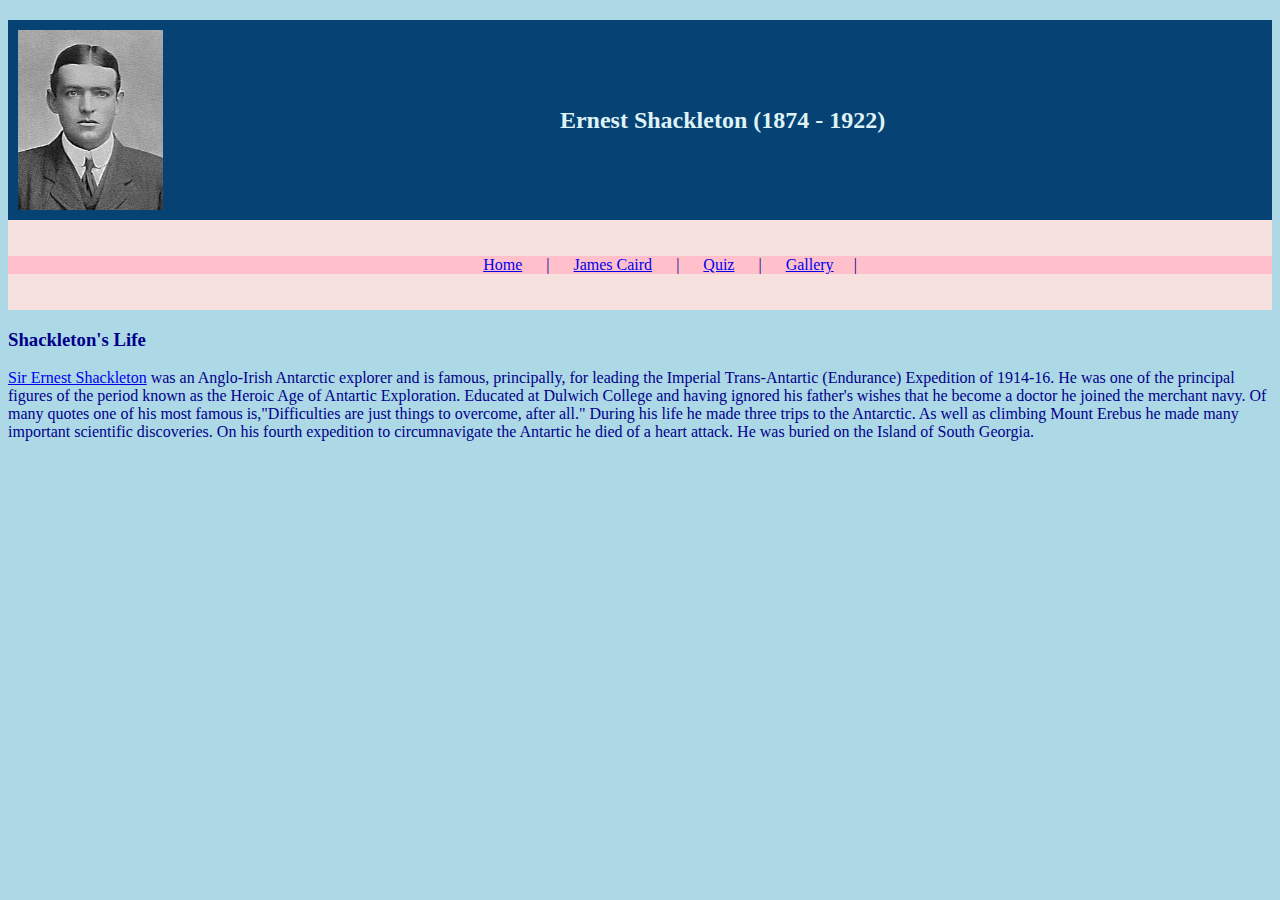
==== index.html @ b7f22b6f "Add files via upload" ====
<!DOCTYPE html>
<html>
  <head>
    <link rel="stylesheet" href="style.css">
    <title> Ernest Shackleton </title>
  </head>
  <body style="font-family:candara; background-color:lightblue; color:darkblue">
    <div id="header">
        <img src="shackletonicon.jpg" alt="Description of picture">

        <h2>Ernest Shackleton (1874 - 1922)</h2>
    </div>
    <div id="nav">
        <ul style="background-color:pink">
            <li><a href="index.html">Home</a></li> &vert;
            <li><a href="jaminscaird.html">James Caird</a></li> &vert;
            <li><a href="quiz.html">Quiz</a> </li>&vert;
            <li><a href="gallery.html">Gallery</a></li>&vert;
            
        </ul>
    </div>
    
    
    <div id="content">
        <h3>Shackleton's Life</h3>
        <p>
            <a href="https://en.wikipedia.org/wiki/Ernest_Shackleton"> Sir Ernest Shackleton</a>
            was an Anglo-Irish Antarctic explorer and is famous, principally, for leading the Imperial Trans-Antartic (Endurance) Expedition of 1914-16.

            He was one of the principal figures of the period known as the Heroic Age of Antartic Exploration. Educated at Dulwich College and having ignored his father's wishes that he become a doctor he joined the merchant navy. Of many quotes one of his most famous is,"Difficulties are just things to overcome, after all." 

            During his life he made three trips to the Antarctic. As well as climbing Mount Erebus he made many important scientific discoveries. On his fourth expedition to circumnavigate the Antartic he died of a heart attack. He was buried on the Island of South Georgia.
        </p>
    </div>
  </body>
</html>
---- style.css ----
#header {
    background-color:#064273;
    color:#def3f6;
    height:200px;
    width:100%
}
#header img {
    float:left;
    height:90%;
    margin:10px 10px 
    auto
}
#nav li {
    display: inline; 
    padding: 0px 20px 0px 20px;
}
body {
    background-color:lightblue;
    font-family:candara;
    font-size:12pt;
    color:darkblue
}

ul {
    background-color:pink
}
#header h2 {
    text-align:center; vertical-align:middle; line-height:  200px;
}
.gallery {
    margin: 5px;
    border: 1px solid white;
    float: left;
    width: 30%;
    height:300px
}
.gallery img {
    width: 100%;
    height: 100%;
    object-fit:cover
}
.desc {
    padding: 15px;
    text-align: center;
}
#nav {
    background-color:#f6e1de;text-align:center;padding: 20px 0px 20px 0px
}
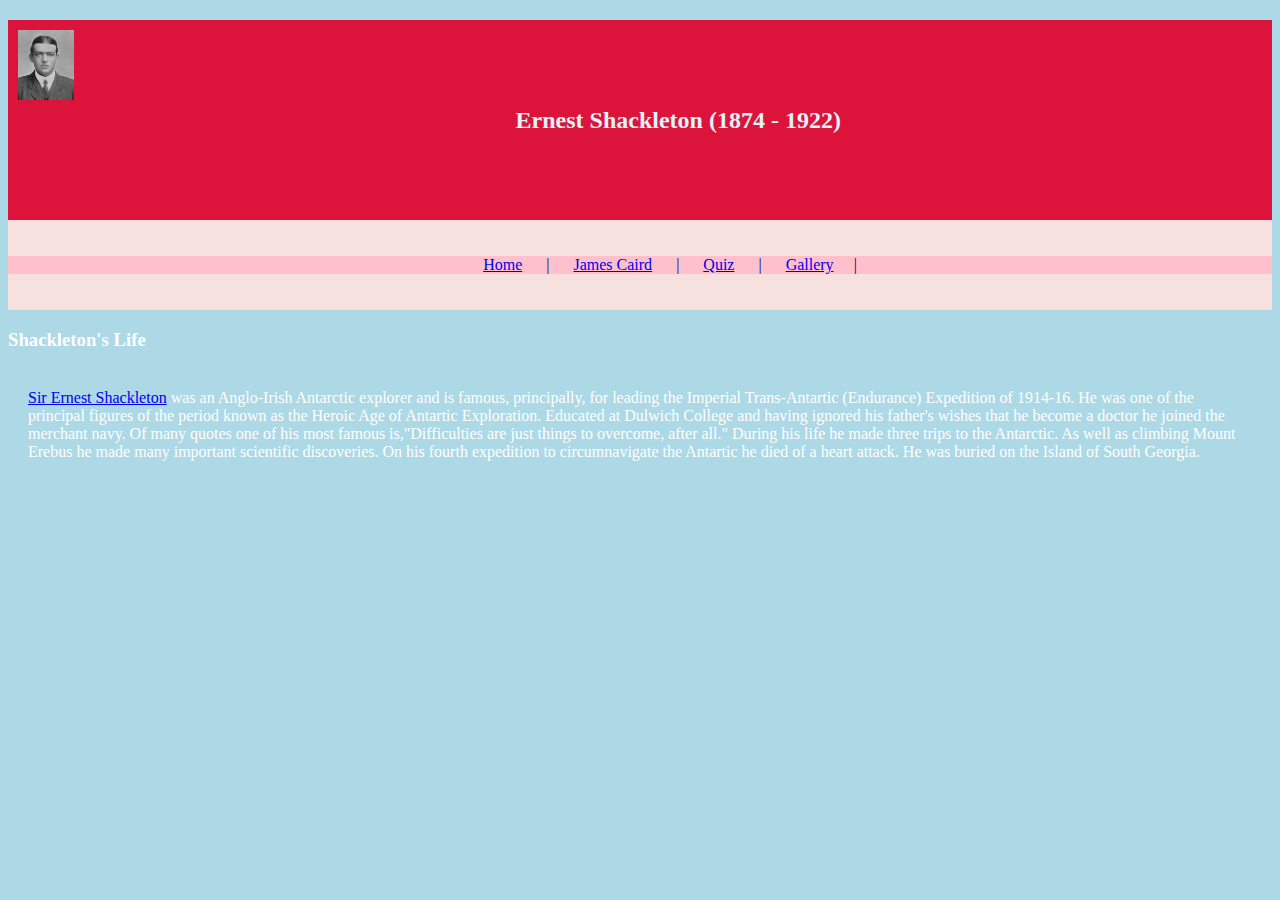
==== commit c513cd03: "Edit(web design)" ====
--- a/index.html
+++ b/index.html
@@ -4,14 +4,14 @@
     <link rel="stylesheet" href="style.css">
     <title> Ernest Shackleton </title>
   </head>
-  <body style="font-family:candara; background-color:lightblue; color:darkblue">
+  <body style="font-family:candara;background-color:lightblue;color:white">
     <div id="header">
         <img src="shackletonicon.jpg" alt="Description of picture">
 
         <h2>Ernest Shackleton (1874 - 1922)</h2>
     </div>
     <div id="nav">
-        <ul style="background-color:pink">
+        <ul style="background-color:pink; color:darkblue;">
             <li><a href="index.html">Home</a></li> &vert;
             <li><a href="jaminscaird.html">James Caird</a></li> &vert;
             <li><a href="quiz.html">Quiz</a> </li>&vert;
--- a/style.css
+++ b/style.css
@@ -1,14 +1,13 @@
 #header {
-    background-color:#064273;
+    background-color:crimson;
     color:#def3f6;
     height:200px;
     width:100%
 }
 #header img {
     float:left;
-    height:90%;
-    margin:10px 10px 
-    auto
+    height:70px;
+    margin: 10px 10px auto;  
 }
 #nav li {
     display: inline; 
@@ -46,3 +45,6 @@
 #nav {
     background-color:#f6e1de;text-align:center;padding: 20px 0px 20px 0px
 }
+p {
+    padding: 20px 20px 20px 20px;
+}
